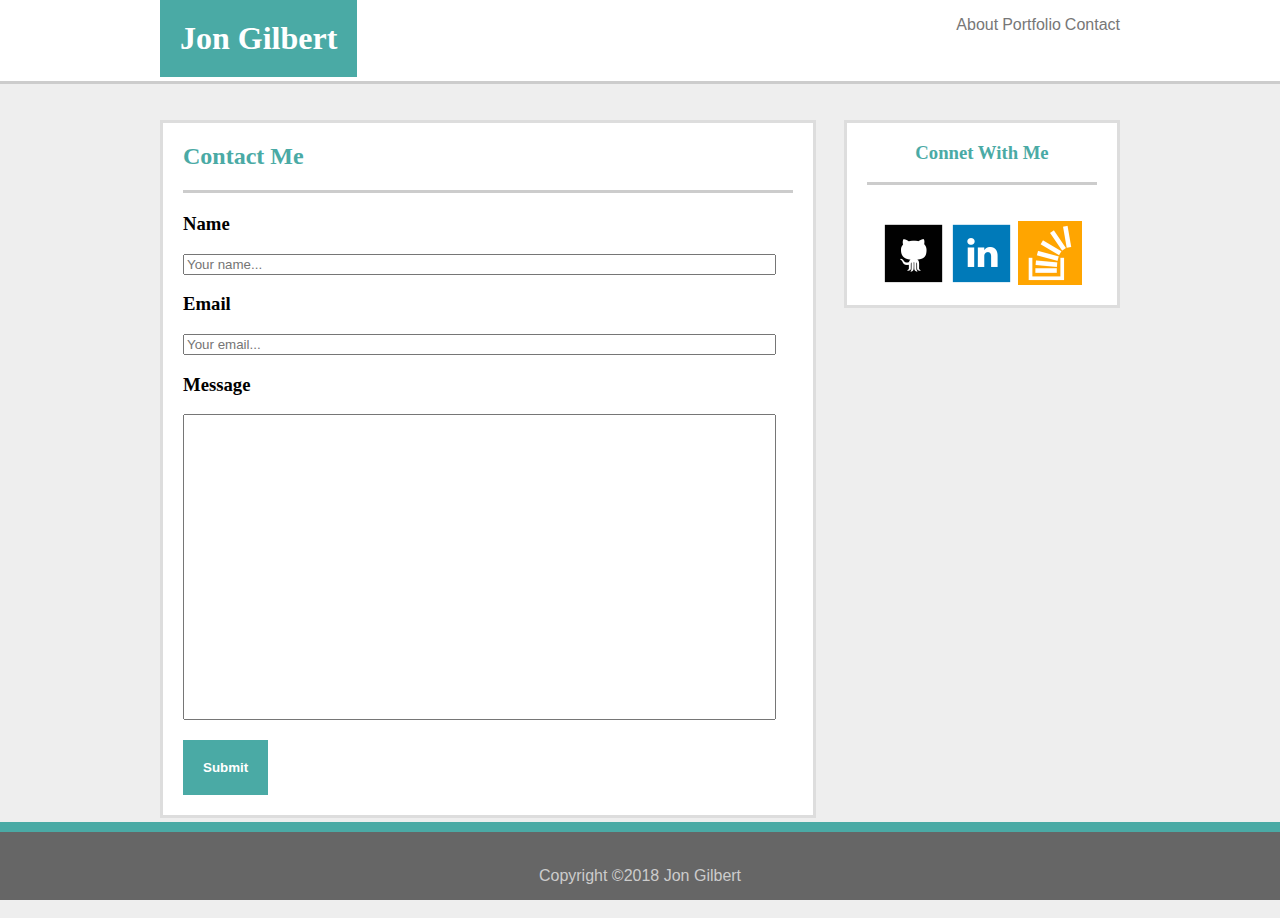
==== contact.html @ 898f6e38 "added simple media queries to my hw1 files" ====
<!DOCTYPE html>
<html lang="en">
<head>
    <meta charset="UTF-8">
    <meta name="viewport" content="width=device-width, initial-scale=1.0">
    <meta http-equiv="X-UA-Compatible" content="ie=edge">
    <meta name=viewport content="width=device-width, initial-scale=1, user-scalable=yes">
    <title>Contact</title>

    <link rel="stylesheet" href="assets/css/style.css">

</head>
<body>

    <header>
        <div class="center">
        <div class="nav">
                <h1>Jon Gilbert</h1>
                <ul class="nav">
                    <li><a href="index.html">About</a></li>
                    <li><a href="portfolio.html">Portfolio</a></li>
                    <li><a href="contact.html">Contact</a></li>
                </ul>
        </div></div>
    </header>

    <div class="wrapper">

        <div class="main">
                <h2>Contact Me</h2>
                <div class="line"></div>
                <form action="mailto:jonathan.r.gilbert@gmail.com">
                <h3 class="black">Name</h3>
                <input type="text" class="data" placeholder="Your name..." name="sender" input type="text">
                <h3 class="black">Email</h3>
                <input type="text" class="data" placeholder="Your email..." name="address" input type="text">
                <h3 class="black">Message</h3>
                <input type="text" class="entry" name="message" input type="text">
                <input type="submit" class="button" value="Submit" name="submit">
                </form>
        </div>

        <div class="side">
                <h3>Connet With Me</h3>
                <div class="line"></div>
                <div class="table">
                    <ul>
                        <li><a href="https://github.com/Crenzio"><img src="assets/images/git.png" class="nospace"></a></li>
                        <li><a href="https://www.linkedin.com/in/jonathan-gilbert-2395ba94/"><img src="assets/images/linkedin.png" class="nospace"></a></li>
                        <li><a href="https://stackoverflow.com/users/9314100/jonathan-gilbert"><img src="assets/images/stack.png" height="64" width="64" class="nospace"></a></li>
                    </ul>
                </div>
        </div>

    </div>

    <footer>
            <div class="foot">Copyright &copy;2018 Jon Gilbert</div>
    </footer>

</body>
</html>
---- assets/css/style.css ----
body {
    background-color: #eeeeee;
}

header {
    background-color: #ffffff;
    width: 100%;
    position: fixed;
    top: 0;
    left: 0;
    overflow: hidden;
    border-bottom-style: solid;
    border-bottom-width: 3px;
    border-bottom-color: #cccccc;
    z-index: 1000;
}

div.center {
    width: 960px;
    margin: auto;
    left: 50%;
    right: -50%;
}

div.nav {
    display: inline-block;
    width: 960px;
}

div.wrapper {
    width: 960px;
    margin: auto;
    left: 50%;
    right: -50%;
    margin-bottom: 40px; 
    margin-top: 120px;
}

div.main {
    width: 650px;
    float: left;
    background-color: #ffffff;
    border-style: solid;
    border-width: 3px;
    border-color: #dddddd;
    margin-bottom: 100px;
}

div.table {
    display: table;
    left: 50%;
    right: -50%;
    margin: 0 auto;
}

div.side {
    width: 270px;
    float: right;
    background-color: #ffffff;
    text-align: center;
    border-style: solid;
    border-width: 3px;
    border-color: #dddddd;
}

div.line {
    height: 3px;
    margin-left: 20px;
    margin-right: 20px;
    background-color: #cccccc;
    margin-bottom: 20px;
}

div.foot {
    text-align: center;
    bottom: 0;
    color: #cccccc;
    font-family: Arial, Helvetica, sans-serif;
}

footer {
    background-color: #666666;
    width: 100%;
    position: fixed;
    bottom: 0;
    left: 0;
    overflow: hidden;
    padding-bottom: 15px;
    padding-top: 35px;
    border-top-style: solid;
    border-top-width: 10px;
    border-top-color: #4aaaa5;
}

img.pic {
    float: left;
}

p, a {
    color: #777777;
    font-family: Arial, Helvetica, sans-serif;
    text-decoration: none;
}

p, img {
    padding-left: 20px;
    padding-right: 20px;
}

img.nospace {
    padding: 0px;
}

h2, h3 {
    color: #4aaaa5;
}

h2 {
    padding-left: 20px;
}

h1 {
    background-color: #4aaaa5;
    color: #ffffff;
    padding: 20px;
    margin: 0px;
    text-align: center;
    float: left;
}

h1, h2, h3 {
    font-family: Georgia, 'Times New Roman', Times, serif;
}

Ul {
    list-style: none;
    padding: 0px;
}

ul.nav {
    float: right;
}

li {
    display: inline-block;
}

div.hold {
    width: 250px;
    margin: 20px;
}

div.yes {
    position: relative;
    text-align: center;
    color: white;
}

div.please {
    position: absolute;
    top: 50%;
    left: 50%;
    top: 80%;
    padding-top: 20px;
    padding-bottom: 20px;
    transform: translate(-50%, -50%);
    color: #ffffff;
    font-weight: bolder;
    font-family: Arial, Helvetica, sans-serif;
    background-color: #4aaaa5;
    width: 100%;
    margin-left: 20px;
}

h3.black {
    color: #000000;
    padding-bottom: 0px;
    padding-left: 20px;
}

input.data {
    width: 90%;
    margin-right: 20px;
    margin-left: 20px;
}

input.entry {
    width: 90%;
    margin-right: 20px;
    margin-left: 20px;
    height: 300px;
}

input.button {
    background-color: #4aaaa5;
    margin-left: 20px;
    margin-top: 20px;
    margin-bottom: 20px;
    color: #ffffff;
    font-weight: bolder;
    border: 0;
    padding: 20px;
}

    @media screen and (max-width: 980px) {

        div {
            max-width: 980px;
        }
    
        div.side {
            float: left;
            margin: 0 auto;
            left: 0px;
            margin-bottom: 100px;
            margin-left: 20px;
        }

        body {
            max-width: 980px;
        }

        ul.nav {
            float: left;
            padding-left: 20px;
        }

        div.center {
            width: 980px;
        }

        div.nav {
            width: 980px;
        }

    }

        @media screen and (max-width: 768px) {

            div {
                max-width: 768px;
            }

            div.main {
                margin-bottom: 0px;
                padding-bottom: 0px;
                width:  700px;
            }
        
            div.side {
                float: left;
                margin: 0 auto;
                left: 0px;
                margin-bottom: 100px;
                width:  700px;
            }

            ul.nav {
                float: left;
                padding-left: 20px;
            }

            div.center {
                width: 700px;
            }

            div.nav {
                width: 700px;
            }

        }

            @media screen and (max-width: 640px) {

                div {
                    max-width: 640px;
                }
    
                div.main {
                    margin-bottom: 0px;
                    padding-bottom: 0px;
                    width:  590px;
                }
            
                div.side {
                    float: left;
                    margin: 0 auto;
                    left: 0px;
                    margin-bottom: 100px;
                    width:  590px;
                }

                ul.nav {
                    float: left;
                    padding-left: 20px;
                }

                div.center {
                    width: 590px;
                }

                div.nav {
                    width: 590px;
                }

            }
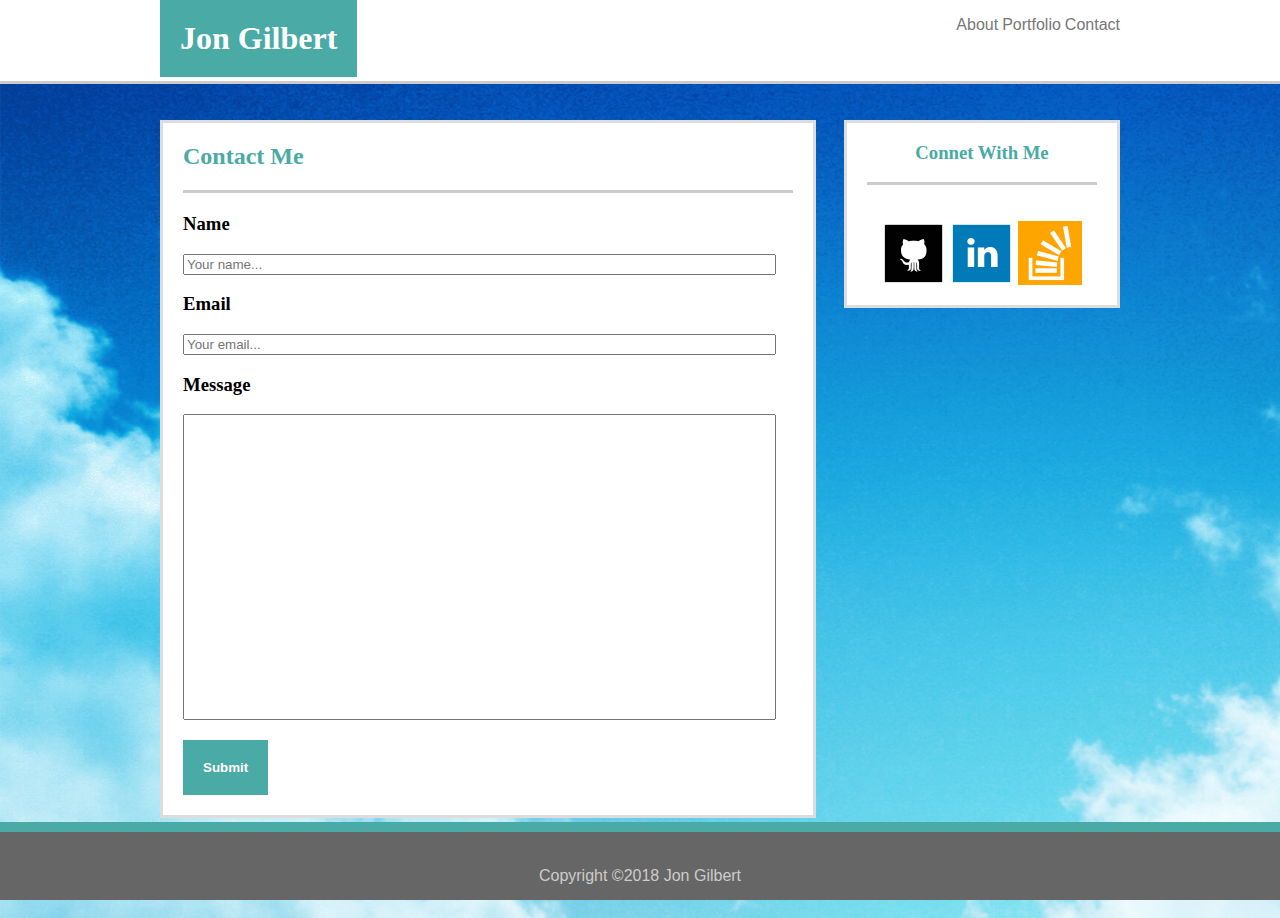
==== commit a798fe93: "forgot the background" ====
--- a/contact.html
+++ b/contact.html
@@ -10,7 +10,7 @@
     <link rel="stylesheet" href="assets/css/style.css">
 
 </head>
-<body>
+<body background="assets/images/clouds.jpg" background-properties="fixed">
 
     <header>
         <div class="center">
